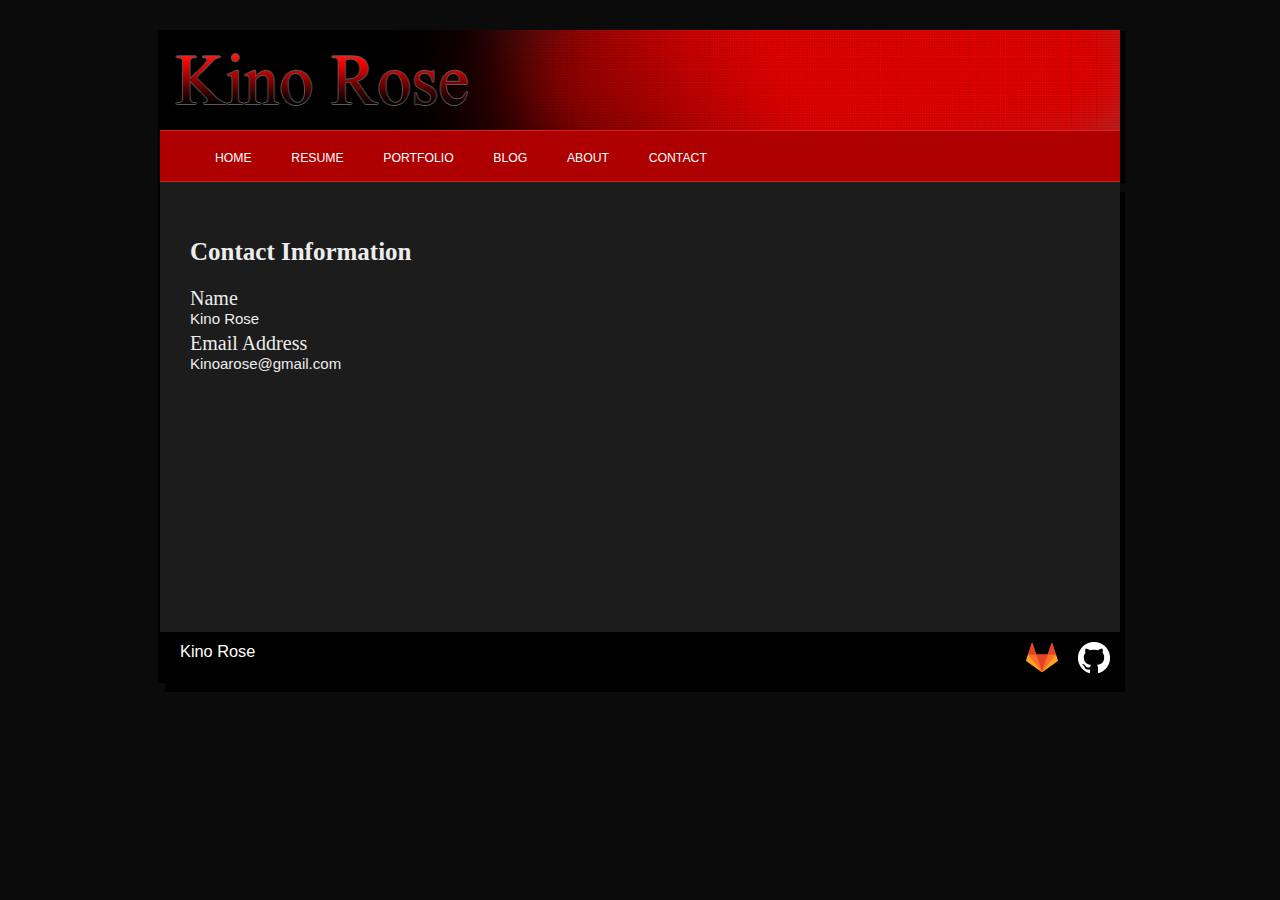
==== contact.html @ 845d67f8 "Add flexbox and bootstrap integration" ====
<!DOCTYPE html>
<html lang="en">
    <head>
        <meta charset="UTF-8">
        <title>Kino Rose - Contact </title>
        <link rel="stylesheet" href="css/style.css">
        <script src="js/"></script>
    </head>
    <body>
        <!-- Build your site content here -->
     <!-- Header Area -->
     <div class="header">
     <img src="resources/Banner.png" alt="banner">
     </div>
     <!-- Navigation -->
     <div class="navigation">
      <ul class="nav">
       <li class="nav"><a href="index.html">Home</a></li> 
       <li class="nav"><a href="resume.html">Resume</a></li> 
       <li class="nav"><a href="portfolio.html">Portfolio</a></li>
       <li class="nav"><a href="https://lambdascorner.wordpress.com/" target="_blank">Blog</a></li> 
       <li class="nav"><a href="#About">About</a></li>
       <li class="nav"><a href="contact.html">Contact</a><li>
      </ul>
     </div>

     <!-- Content Area -->
     <div class="contentArea">
      <br>
      <h2>Contact Information</h2>
      <!-- Description List for contact information -->
      <dl class="contact">
      <dt class="contact">Name</dt>
      <dd class="contact">Kino Rose</dd>
      <dt class="contact">Email Address </dt>
      <dd class="contact">Kinoarose@gmail.com</dd>
      </dl> 
      <br>
     </div>
     <!--Footer Area -->
     <div class="footer">
      <footer><p class="footer">Kino Rose 
      <a href="https://github.com/KinoAR" target="_blank"><img class="socialLinks" src="resources/GitHub-Mark/PNG/GitHub-Mark-Light-32px.png" style="vertical-align:top" alt="GitHub"></a> 
      <a href="https://gitlab.com/u/KinoR" target="_blank"><img class="socialLinks" src="resources/logo-square.svg"></a>
      </p>
      </footer>
     </div>

    </body>
</html>
---- css/style.css ----
/* All style should go in this document. */


/*Stylesheet for personal website */

/* General Tags */
html {
	font-size: .85rem;
}


h3
{
	font-size:20px;
	font-family:serif;
	padding-top:20px;
	margin-left:20px;
}



h2
{
	font-size: 25px;
	font-family:serif;
	padding-top:20px;
	margin-left:30px;
	font-weight: 0px;
}

h1
{
	padding-top:30px;
	padding-left:5px;
}

body
{
	color: white;
	background-color: #0B0B0B;
	margin:0px;
	padding-left:0px;
	font-family:sans-serif;
	display:flex;
	flex-wrap:wrap;
	align-self:center;
	align-items:center;
	flex-grow:1;
	flex-shrink:1;
	flex-basis:auto;
	min-height:100vh;
	min-width: 100vw;
	flex-direction:column;
}
.header > img 
{
	max-width: 75vw;
	max-height: 50vh;
	height:100px;
}

p
{
	margin-left:20px;
	padding-top:10px;
	text-decoration: none;
	font-size:1.2rem;
}



/* Special ID tags */
div.header
{
	margin-top:30px;
	width:1000px;
	max-width: 75vw;
	height:100px;
	box-shadow: 5px 1px 1px black,-2px 1px 1px black;
	background-color:#101010;
}

div.navigation
{
	text-decoration:none;
	padding:0;
	float:left;
	background-color:#AE0000;
	width:1000px;
	max-width: 75vw;
	height:50px;
	border:thin;
	border-top:solid;
	border-bottom:solid;
	border-width:1px;
	border-color:#D52121;
	box-shadow: 5px 1px 1px black,-2px 1px 1px black;
	top:0px;
}


/*Position */
div.contentArea
{
	color: #EDEDED;
	padding:0px;
	width:1000px;
	max-width: 75vw;
	height:450px;
	min-height: 50vh;
	background-color:#1C1C1C;
	box-shadow: 5px 10px 1px black,-2px 1px 1px black;
	overflow:auto;
}

h2.contentArea
{
	font-family:serif;
	padding-top:20px;
	margin-left:20px;
	font-weight: 0px;
}
p.contentArea
{
	margin-left:20px;
	padding:10px;
	text-decoration: none;
	min-width: 25vw;
	line-height:1.45;
	overflow: hidden;
}
div.footer
{
	background-color:black;
	width:1000px;
	max-width: 75vw;
	min-height: 5vh;
	height:50px;
	box-shadow: 5px 10px 1px black,-2px 1px 1px black;
}

.objectDisplay
{
	width:960px;
	height:300px;
}

#portfolioImage
{
	width:250px;
	height:250px;
	vertical-align:text-top;
	float:right;
	margin:10px;
	border-radius:10px;
	border: 1px solid black;
}

.socialLinks
{
	text-align: right;
	float:right;
	height:32px;
	width:32px;
	display:block;
	margin:0px 10px;
}

/* Class IDs */
 p.footer
 {
 	margin-top:0px;
 }
ul.nav
{
	list-style-type:none;
	overflow:hidden;
	margin:0px;
	margin-left:0%;
	width:75vw;
}

li.nav
{
	float:left;
	padding-top:15px;
	margin-right:.75vw;
	flex-shrink:0;
}


dl.contact
{
	margin-left:30px;
}
dt.contact
{
	font-family:serif;
	font-size:20px;
}
dd.contact
{
	font-size:15px;
	padding-bottom:5px;
	margin-left:0px;
}
a
{
	font-size: 1.3rem;

}
a:link,a:visited
{
	text-transform: uppercase;
	font-size: .9rem;
	text-align: center;
	color: white;
	text-decoration:none;

}

a:hover
{
	text-transform: uppercase;
	text-align: center;
	color: orange;
}


/* Bootstrap override style */

.nav>li>a:focus, .nav>li>a:hover {
    text-decoration: none;
    background-color: transparent;
}

.nav>li>a {
    position: relative;
    display: inherit;
    padding: 5px 15px;
}

img.img-responsive
{
	max-width: 100%;
	padding-left: 30px;
	display: block;
	min-height: 12vh;
	height:auto;
	width: auto;
}

.row {
    max-width: 45vw;
    margin-left: 20px;
    min-width: 90%;
}
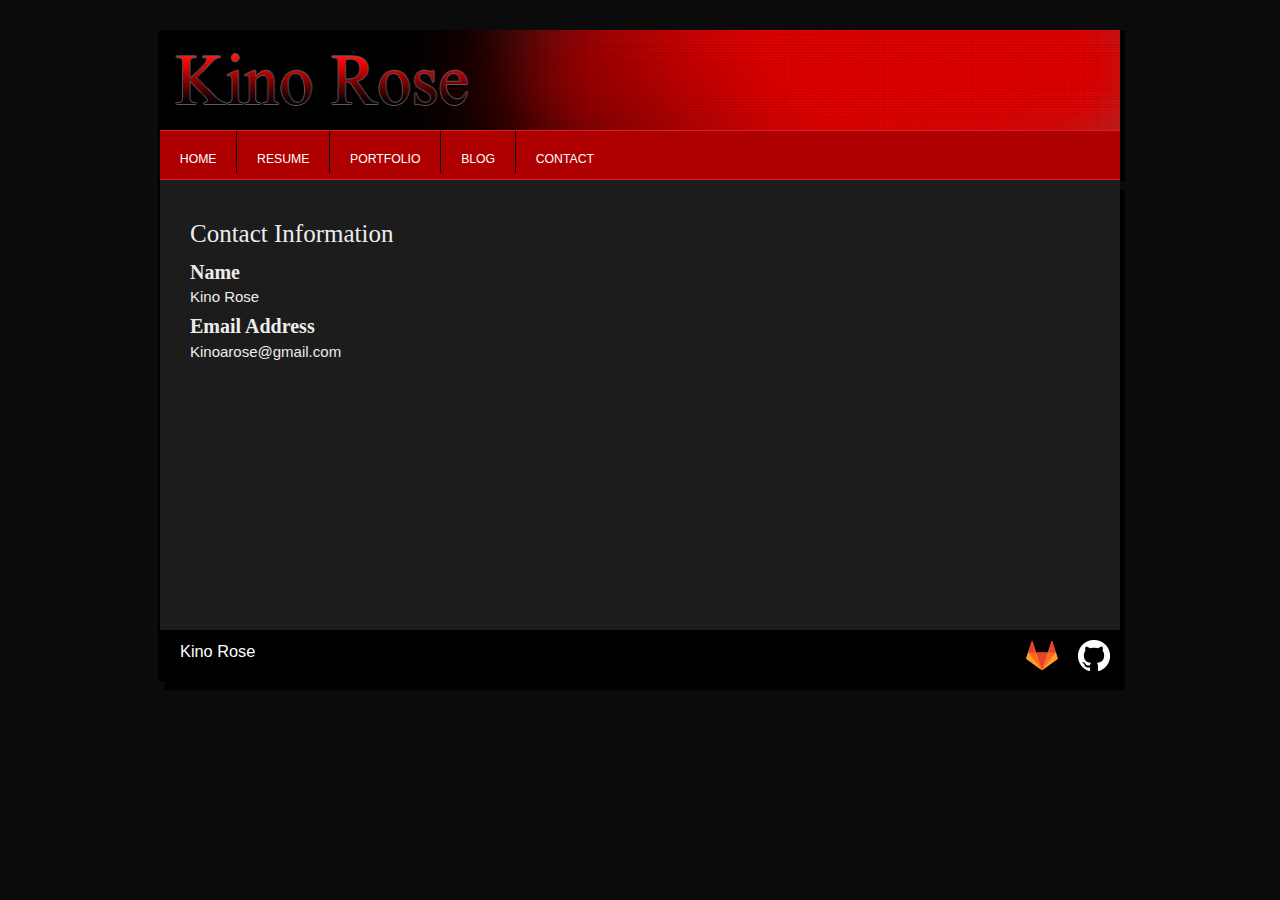
==== commit 64d2fee6: "Fix website lengths" ====
--- a/contact.html
+++ b/contact.html
@@ -3,14 +3,15 @@
     <head>
         <meta charset="UTF-8">
         <title>Kino Rose - Contact </title>
+        <link rel="stylesheet" href ="https://maxcdn.bootstrapcdn.com/bootstrap/3.3.5/css/bootstrap.min.css">
         <link rel="stylesheet" href="css/style.css">
-        <script src="js/"></script>
+        <script></script>
     </head>
     <body>
         <!-- Build your site content here -->
      <!-- Header Area -->
      <div class="header">
-     <img src="resources/Banner.png" alt="banner">
+     <img src="resources/Banner.png" alt="banner" class="header">
      </div>
      <!-- Navigation -->
      <div class="navigation">
@@ -19,14 +20,12 @@
        <li class="nav"><a href="resume.html">Resume</a></li> 
        <li class="nav"><a href="portfolio.html">Portfolio</a></li>
        <li class="nav"><a href="https://lambdascorner.wordpress.com/" target="_blank">Blog</a></li> 
-       <li class="nav"><a href="#About">About</a></li>
        <li class="nav"><a href="contact.html">Contact</a><li>
       </ul>
      </div>
 
      <!-- Content Area -->
      <div class="contentArea">
-      <br>
       <h2>Contact Information</h2>
       <!-- Description List for contact information -->
       <dl class="contact">
@@ -35,12 +34,11 @@
       <dt class="contact">Email Address </dt>
       <dd class="contact">Kinoarose@gmail.com</dd>
       </dl> 
-      <br>
      </div>
      <!--Footer Area -->
      <div class="footer">
       <footer><p class="footer">Kino Rose 
-      <a href="https://github.com/KinoAR" target="_blank"><img class="socialLinks" src="resources/GitHub-Mark/PNG/GitHub-Mark-Light-32px.png" style="vertical-align:top" alt="GitHub"></a> 
+      <a href="https://github.com/KinoAR" target="_blank"><img class="socialLinks" src="resources/GitHub-Mark/PNG/GitHub-Mark-Light-32px.png" alt="GitHub"></a> 
       <a href="https://gitlab.com/u/KinoR" target="_blank"><img class="socialLinks" src="resources/logo-square.svg"></a>
       </p>
       </footer>
--- a/css/style.css
+++ b/css/style.css
@@ -8,19 +8,14 @@
 	font-size: .85rem;
 }
 
-
-h3
-{
+h3 {
 	font-size:20px;
 	font-family:serif;
 	padding-top:20px;
 	margin-left:20px;
 }
 
-
-
-h2
-{
+h2 {
 	font-size: 25px;
 	font-family:serif;
 	padding-top:20px;
@@ -28,14 +23,12 @@
 	font-weight: 0px;
 }
 
-h1
-{
+h1 {
 	padding-top:30px;
 	padding-left:5px;
 }
 
-body
-{
+body {
 	color: white;
 	background-color: #0B0B0B;
 	margin:0px;
@@ -52,15 +45,9 @@
 	min-width: 100vw;
 	flex-direction:column;
 }
-.header > img 
-{
-	max-width: 75vw;
-	max-height: 50vh;
-	height:100px;
-}
-
-p
-{
+
+
+p {
 	margin-left:20px;
 	padding-top:10px;
 	text-decoration: none;
@@ -70,23 +57,27 @@
 
 
 /* Special ID tags */
-div.header
-{
+div.header {
 	margin-top:30px;
-	width:1000px;
+	width:100%;
 	max-width: 75vw;
 	height:100px;
 	box-shadow: 5px 1px 1px black,-2px 1px 1px black;
 	background-color:#101010;
 }
 
-div.navigation
-{
+img.header {
+	width:100%;
+	max-height: 50vh;
+	height:100px;
+}
+
+div.navigation {
 	text-decoration:none;
 	padding:0;
 	float:left;
 	background-color:#AE0000;
-	width:1000px;
+	width:100%;
 	max-width: 75vw;
 	height:50px;
 	border:thin;
@@ -100,11 +91,10 @@
 
 
 /*Position */
-div.contentArea
-{
+div.contentArea {
 	color: #EDEDED;
 	padding:0px;
-	width:1000px;
+	width:100%;
 	max-width: 75vw;
 	height:450px;
 	min-height: 50vh;
@@ -113,15 +103,18 @@
 	overflow:auto;
 }
 
-h2.contentArea
-{
+h2.contentArea {
 	font-family:serif;
 	padding-top:20px;
 	margin-left:20px;
 	font-weight: 0px;
 }
-p.contentArea
-{
+
+span.contentArea {
+	font-size: 1.6rem;
+}
+
+p.contentArea {
 	margin-left:20px;
 	padding:10px;
 	text-decoration: none;
@@ -129,24 +122,22 @@
 	line-height:1.45;
 	overflow: hidden;
 }
-div.footer
-{
+
+div.footer {
 	background-color:black;
-	width:1000px;
+	width:100%;
 	max-width: 75vw;
 	min-height: 5vh;
 	height:50px;
 	box-shadow: 5px 10px 1px black,-2px 1px 1px black;
 }
 
-.objectDisplay
-{
+.objectDisplay {
 	width:960px;
 	height:300px;
 }
 
-#portfolioImage
-{
+#portfolioImage {
 	width:250px;
 	height:250px;
 	vertical-align:text-top;
@@ -156,8 +147,7 @@
 	border: 1px solid black;
 }
 
-.socialLinks
-{
+.socialLinks {
 	text-align: right;
 	float:right;
 	height:32px;
@@ -177,40 +167,46 @@
 	overflow:hidden;
 	margin:0px;
 	margin-left:0%;
-	width:75vw;
-}
-
-li.nav
-{
+	width:100%;
+}
+
+li.nav {
 	float:left;
 	padding-top:15px;
-	margin-right:.75vw;
+	display:block;
+	width:auto;
 	flex-shrink:0;
-}
-
-
-dl.contact
-{
+	padding-left: .5%;
+	padding-right: .5%;
+	margin-left: 0%;
+}
+
+li~li.nav {
+	border-left: 1px solid #000000;
+}
+
+
+dl.contact {
 	margin-left:30px;
 }
-dt.contact
-{
+
+dt.contact {
 	font-family:serif;
 	font-size:20px;
 }
-dd.contact
-{
+
+dd.contact {
 	font-size:15px;
 	padding-bottom:5px;
 	margin-left:0px;
 }
-a
-{
+
+a {
 	font-size: 1.3rem;
 
 }
-a:link,a:visited
-{
+
+a:link,a:visited {
 	text-transform: uppercase;
 	font-size: .9rem;
 	text-align: center;
@@ -219,8 +215,7 @@
 
 }
 
-a:hover
-{
+a:hover {
 	text-transform: uppercase;
 	text-align: center;
 	color: orange;
@@ -240,12 +235,11 @@
     padding: 5px 15px;
 }
 
-img.img-responsive
-{
+img.img-responsive {
 	max-width: 100%;
 	padding-left: 30px;
 	display: block;
-	min-height: 12vh;
+	min-height: 15vh;
 	height:auto;
 	width: auto;
 }
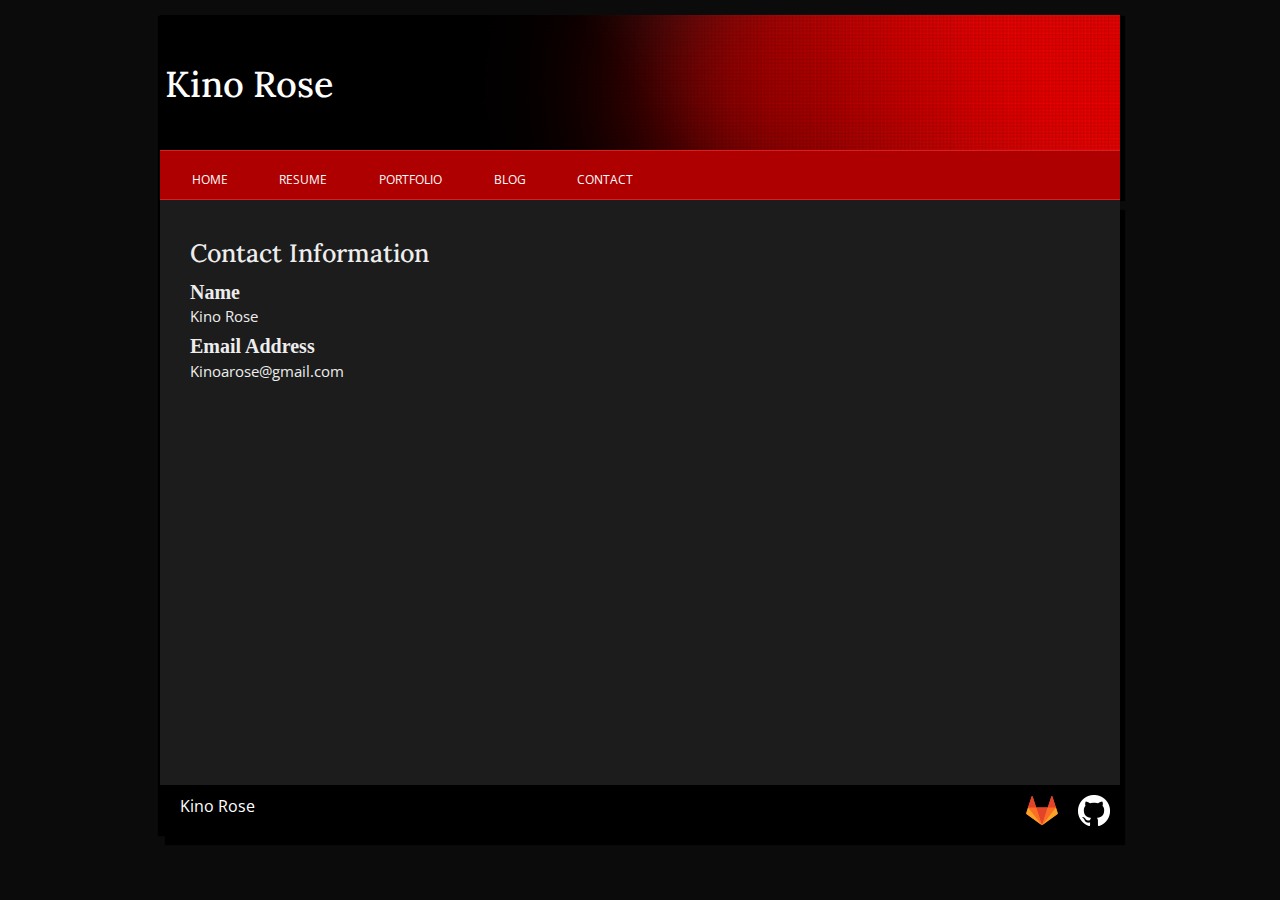
==== commit dbe84662: "Update Resume Site" ====
--- a/contact.html
+++ b/contact.html
@@ -3,15 +3,16 @@
     <head>
         <meta charset="UTF-8">
         <title>Kino Rose - Contact </title>
+         <!-- StyleSheets -->
+        <link rel="stylesheet" href="css/normalize.css">
         <link rel="stylesheet" href ="https://maxcdn.bootstrapcdn.com/bootstrap/3.3.5/css/bootstrap.min.css">
         <link rel="stylesheet" href="css/style.css">
         <script></script>
     </head>
     <body>
-        <!-- Build your site content here -->
      <!-- Header Area -->
      <div class="header">
-     <img src="resources/Banner.png" alt="banner" class="header">
+       <h1> Kino Rose </h1>
      </div>
      <!-- Navigation -->
      <div class="navigation">
@@ -23,17 +24,16 @@
        <li class="nav"><a href="contact.html">Contact</a><li>
       </ul>
      </div>
-
      <!-- Content Area -->
      <div class="contentArea">
-      <h2>Contact Information</h2>
+       <h2>Contact Information</h2>
       <!-- Description List for contact information -->
-      <dl class="contact">
-      <dt class="contact">Name</dt>
-      <dd class="contact">Kino Rose</dd>
-      <dt class="contact">Email Address </dt>
-      <dd class="contact">Kinoarose@gmail.com</dd>
-      </dl> 
+       <dl class="contact">
+         <dt class="contact">Name</dt>
+         <dd class="contact">Kino Rose</dd>
+         <dt class="contact">Email Address </dt>
+         <dd class="contact">Kinoarose@gmail.com</dd>
+       </dl> 
      </div>
      <!--Footer Area -->
      <div class="footer">
@@ -43,6 +43,5 @@
       </p>
       </footer>
      </div>
-
     </body>
 </html>
--- a/css/style.css
+++ b/css/style.css
@@ -1,4 +1,6 @@
-/* All style should go in this document. */
+/* Imported StyleSheets */
+
+@import url(https://fonts.googleapis.com/css?family=Montserrat|Josefin+Sans|Open+Sans|Lora|Roboto+Condensed);
 
 
 /*Stylesheet for personal website */
@@ -10,20 +12,21 @@
 
 h3 {
 	font-size:20px;
-	font-family:serif;
+	font-family: 'Lora', serif;
 	padding-top:20px;
 	margin-left:20px;
 }
 
 h2 {
 	font-size: 25px;
-	font-family:serif;
+	font-family: 'Lora', serif;
 	padding-top:20px;
 	margin-left:30px;
 	font-weight: 0px;
 }
 
 h1 {
+	font-family: 'Lora', serif;
 	padding-top:30px;
 	padding-left:5px;
 }
@@ -31,9 +34,8 @@
 body {
 	color: white;
 	background-color: #0B0B0B;
-	margin:0px;
 	padding-left:0px;
-	font-family:sans-serif;
+	font-family: 'Open Sans', sans-serif;
 	display:flex;
 	flex-wrap:wrap;
 	align-self:center;
@@ -54,24 +56,37 @@
 	font-size:1.2rem;
 }
 
-
-
-/* Special ID tags */
+/* Class IDs */
+#portfolioImage {
+	width:250px;
+	height:250px;
+	vertical-align:text-top;
+	float:right;
+	margin:10px;
+	border-radius:10px;
+	border: 1px solid black;
+}
+
+/* Class tags */
+
+/*Header */
 div.header {
-	margin-top:30px;
-	width:100%;
-	max-width: 75vw;
-	height:100px;
+	margin-top:15px;
+	width:100%;
+	max-width: 75vw;
+	height:15vh;
 	box-shadow: 5px 1px 1px black,-2px 1px 1px black;
 	background-color:#101010;
+	background-size:cover;
+	background-image: url("../resources/Banner.png")
 }
 
 img.header {
 	width:100%;
-	max-height: 50vh;
-	height:100px;
-}
-
+	height:100%;
+}
+
+/*Navigation */
 div.navigation {
 	text-decoration:none;
 	padding:0;
@@ -89,15 +104,37 @@
 	top:0px;
 }
 
-
-/*Position */
+ul.nav
+{
+	list-style-type:none;
+	overflow:hidden;
+	margin:0px;
+	margin-left:0%;
+	width:100%;
+	height: 100%;
+}
+
+li.nav {
+	float:left;
+	padding-top:15px;
+	display:block;
+	height:100%;
+	width:auto;
+	flex-shrink:0;
+	padding-left: .5%;
+	padding-right: .5%;
+	margin-left: 1.25%;
+}
+
+
+/* Content Area */
 div.contentArea {
 	color: #EDEDED;
 	padding:0px;
 	width:100%;
 	max-width: 75vw;
-	height:450px;
-	min-height: 50vh;
+	min-height:65vh; 
+	max-height: 65vh;
 	background-color:#1C1C1C;
 	box-shadow: 5px 10px 1px black,-2px 1px 1px black;
 	overflow:auto;
@@ -123,6 +160,7 @@
 	overflow: hidden;
 }
 
+ /* Footer */
 div.footer {
 	background-color:black;
 	width:100%;
@@ -132,19 +170,14 @@
 	box-shadow: 5px 10px 1px black,-2px 1px 1px black;
 }
 
+ p.footer
+ {
+ 	margin-top:0px;
+ }
+
 .objectDisplay {
 	width:960px;
 	height:300px;
-}
-
-#portfolioImage {
-	width:250px;
-	height:250px;
-	vertical-align:text-top;
-	float:right;
-	margin:10px;
-	border-radius:10px;
-	border: 1px solid black;
 }
 
 .socialLinks {
@@ -156,36 +189,7 @@
 	margin:0px 10px;
 }
 
-/* Class IDs */
- p.footer
- {
- 	margin-top:0px;
- }
-ul.nav
-{
-	list-style-type:none;
-	overflow:hidden;
-	margin:0px;
-	margin-left:0%;
-	width:100%;
-}
-
-li.nav {
-	float:left;
-	padding-top:15px;
-	display:block;
-	width:auto;
-	flex-shrink:0;
-	padding-left: .5%;
-	padding-right: .5%;
-	margin-left: 0%;
-}
-
-li~li.nav {
-	border-left: 1px solid #000000;
-}
-
-
+/*Contact & Resume Styles */
 dl.contact {
 	margin-left:30px;
 }
@@ -201,6 +205,7 @@
 	margin-left:0px;
 }
 
+/* Links */
 a {
 	font-size: 1.3rem;
 
@@ -218,12 +223,10 @@
 a:hover {
 	text-transform: uppercase;
 	text-align: center;
-	color: orange;
-}
-
+	color: black;
+}
 
 /* Bootstrap override style */
-
 .nav>li>a:focus, .nav>li>a:hover {
     text-decoration: none;
     background-color: transparent;
@@ -239,7 +242,7 @@
 	max-width: 100%;
 	padding-left: 30px;
 	display: block;
-	min-height: 15vh;
+	min-height: 17vh;
 	height:auto;
 	width: auto;
 }
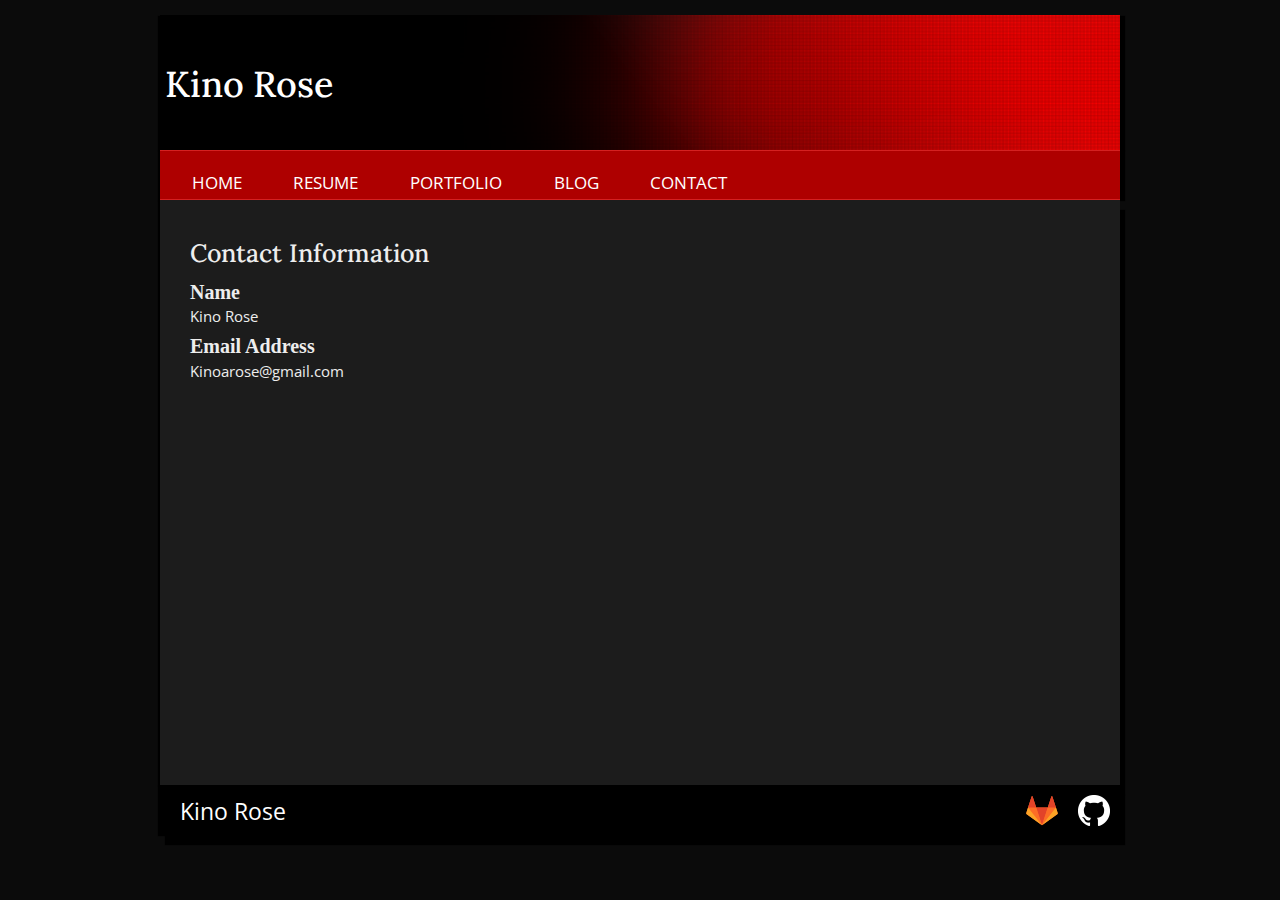
==== commit 5d0ac3b5: "Fix font sizes." ====
--- a/contact.html
+++ b/contact.html
@@ -2,6 +2,7 @@
 <html lang="en">
     <head>
         <meta charset="UTF-8">
+        <meta name=viewport content="width=device-width, initial-scale=1">
         <title>Kino Rose - Contact </title>
          <!-- StyleSheets -->
         <link rel="stylesheet" href="css/normalize.css">
--- a/css/style.css
+++ b/css/style.css
@@ -7,7 +7,7 @@
 
 /* General Tags */
 html {
-	font-size: .85rem;
+	font-size: 1.2rem;
 }
 
 h3 {
@@ -32,6 +32,7 @@
 }
 
 body {
+	font-size: 1.5rem;
 	color: white;
 	background-color: #0B0B0B;
 	padding-left:0px;
@@ -88,6 +89,7 @@
 
 /*Navigation */
 div.navigation {
+	font-size: 30px;
 	text-decoration:none;
 	padding:0;
 	float:left;
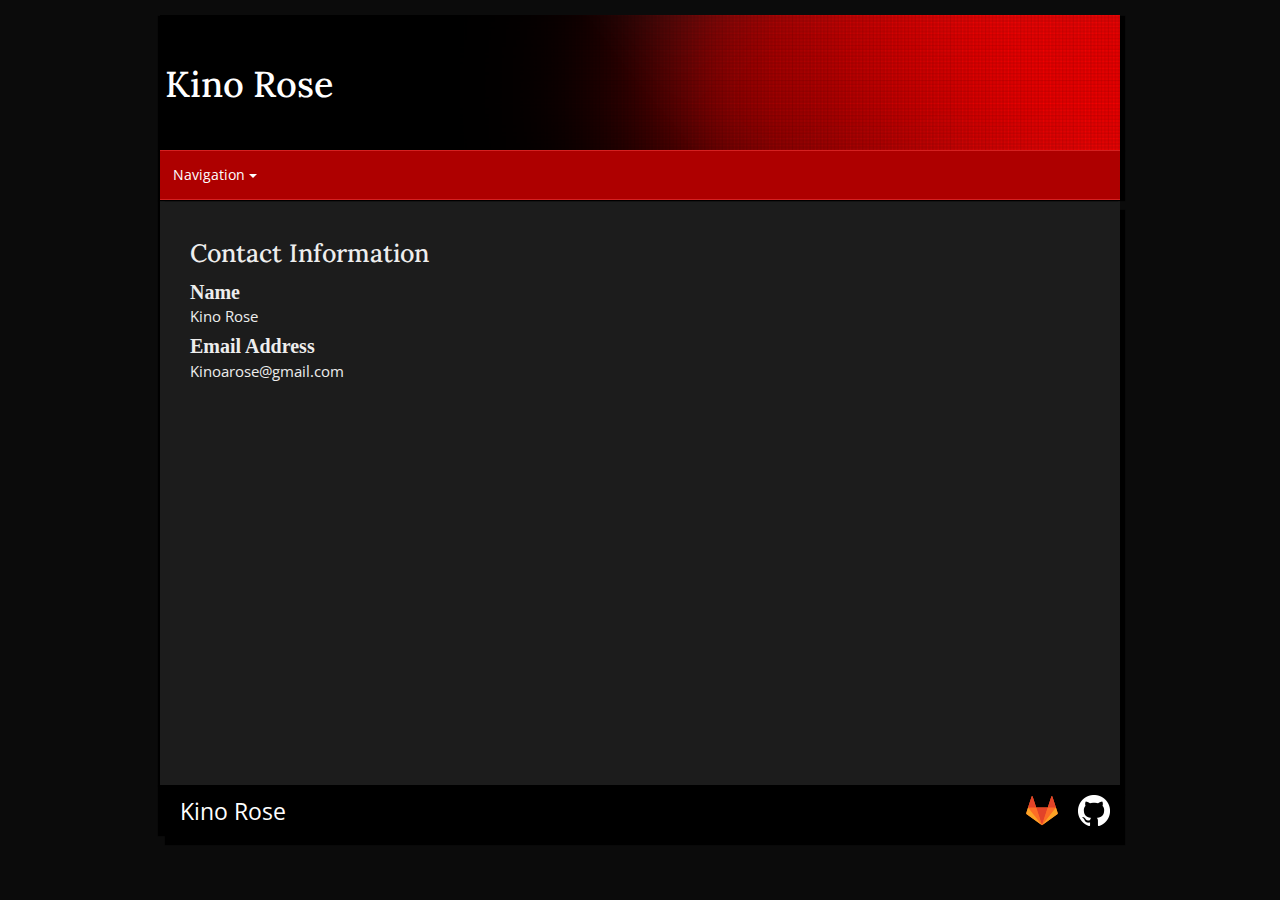
==== commit 3c61de8f: "Fix navigation." ====
--- a/contact.html
+++ b/contact.html
@@ -8,7 +8,6 @@
         <link rel="stylesheet" href="css/normalize.css">
         <link rel="stylesheet" href ="https://maxcdn.bootstrapcdn.com/bootstrap/3.3.5/css/bootstrap.min.css">
         <link rel="stylesheet" href="css/style.css">
-        <script></script>
     </head>
     <body>
      <!-- Header Area -->
@@ -16,15 +15,20 @@
        <h1> Kino Rose </h1>
      </div>
      <!-- Navigation -->
-     <div class="navigation">
-      <ul class="nav">
-       <li class="nav"><a href="index.html">Home</a></li> 
-       <li class="nav"><a href="resume.html">Resume</a></li> 
-       <li class="nav"><a href="portfolio.html">Portfolio</a></li>
-       <li class="nav"><a href="https://lambdascorner.wordpress.com/" target="_blank">Blog</a></li> 
-       <li class="nav"><a href="contact.html">Contact</a><li>
-      </ul>
-     </div>
+     <nav class="navigation navbar">
+        <div class="navigation container-fluid dropdown">
+         <button class="btn btn-primary dropdown-toggle" type="button" data-toggle="dropdown">Navigation
+         <span class="caret"></span></button>
+         <ul class="nav dropdown-menu">
+           <li class="nav"><a href="index.html">Home</a></li> 
+           <li class="nav"><a href="resume.html">Resume</a></li> 
+           <li class="nav"><a href="portfolio.html">Portfolio</a></li>
+           <li class="nav"><a href="https://lambdascorner.wordpress.com/" target="_blank">Blog</a></li> 
+           <li class="nav"><a href="contact.html">Contact</a></li>
+         </ul>
+        </div>
+      </div>
+      </nav>
      <!-- Content Area -->
      <div class="contentArea">
        <h2>Contact Information</h2>
@@ -45,4 +49,8 @@
       </footer>
      </div>
     </body>
+     <!--Script Area-->
+    <script src="https://ajax.googleapis.com/ajax/libs/jquery/1.11.3/jquery.min.js"></script>
+     <script src="http://maxcdn.bootstrapcdn.com/bootstrap/3.3.5/js/bootstrap.min.js"></script>
+    <script src="websiteScript.js"></script>
 </html>
--- a/css/style.css
+++ b/css/style.css
@@ -88,13 +88,22 @@
 }
 
 /*Navigation */
+nav.navigation {
+	max-width: 75vw;
+	width:100%;
+	height:100%;
+	max-height: 10vh;
+	padding-bottom: 0px;
+	margin-bottom: 0px;
+	border:none;
+}
 div.navigation {
 	font-size: 30px;
 	text-decoration:none;
 	padding:0;
-	float:left;
 	background-color:#AE0000;
 	width:100%;
+	max-height: 10vh;
 	max-width: 75vw;
 	height:50px;
 	border:thin;
@@ -109,23 +118,21 @@
 ul.nav
 {
 	list-style-type:none;
-	overflow:hidden;
 	margin:0px;
 	margin-left:0%;
-	width:100%;
+	width:auto;
 	height: 100%;
+	background-color:#AE0000;
 }
 
 li.nav {
-	float:left;
-	padding-top:15px;
+	padding-top:0px;
 	display:block;
+	color:white;
 	height:100%;
 	width:auto;
-	flex-shrink:0;
-	padding-left: .5%;
-	padding-right: .5%;
-	margin-left: 1.25%;
+	font-size: 1rem;
+	background-color: #AE0000;
 }
 
 
@@ -225,7 +232,7 @@
 a:hover {
 	text-transform: uppercase;
 	text-align: center;
-	color: black;
+	color: white;
 }
 
 /* Bootstrap override style */
@@ -254,3 +261,36 @@
     margin-left: 20px;
     min-width: 90%;
 }
+.dropdown-menu>li>a {
+	color:white;
+}
+.btn-primary {
+    color: #fff;
+    background-color: #AE0000;
+    border-color:#AE0000;
+}
+
+.btn-primary.active.focus, .btn-primary.active:focus, .btn-primary.active:hover, 
+.btn-primary:active.focus, .btn-primary:active:focus, 
+.btn-primary:active:hover, .open>.dropdown-toggle.btn-primary.focus, 
+.open>.dropdown-toggle.btn-primary:focus, 
+.open>.dropdown-toggle.btn-primary:hover {
+    color: #fff;
+    background-color: #AE0000;
+    border-color: #AE0000;
+}
+
+.btn-primary.active, .btn-primary:active, .open>.dropdown-toggle.btn-primary {
+    color: #fff;
+    background-color: #AE0000;
+    border-color: #AE0000;
+}
+.btn:focus {
+  background-color: #AE0000;
+}
+
+.btn-primary:hover {
+    color: #fff;
+    background-color: #AE0000;
+    border-color: #AE0000;
+}
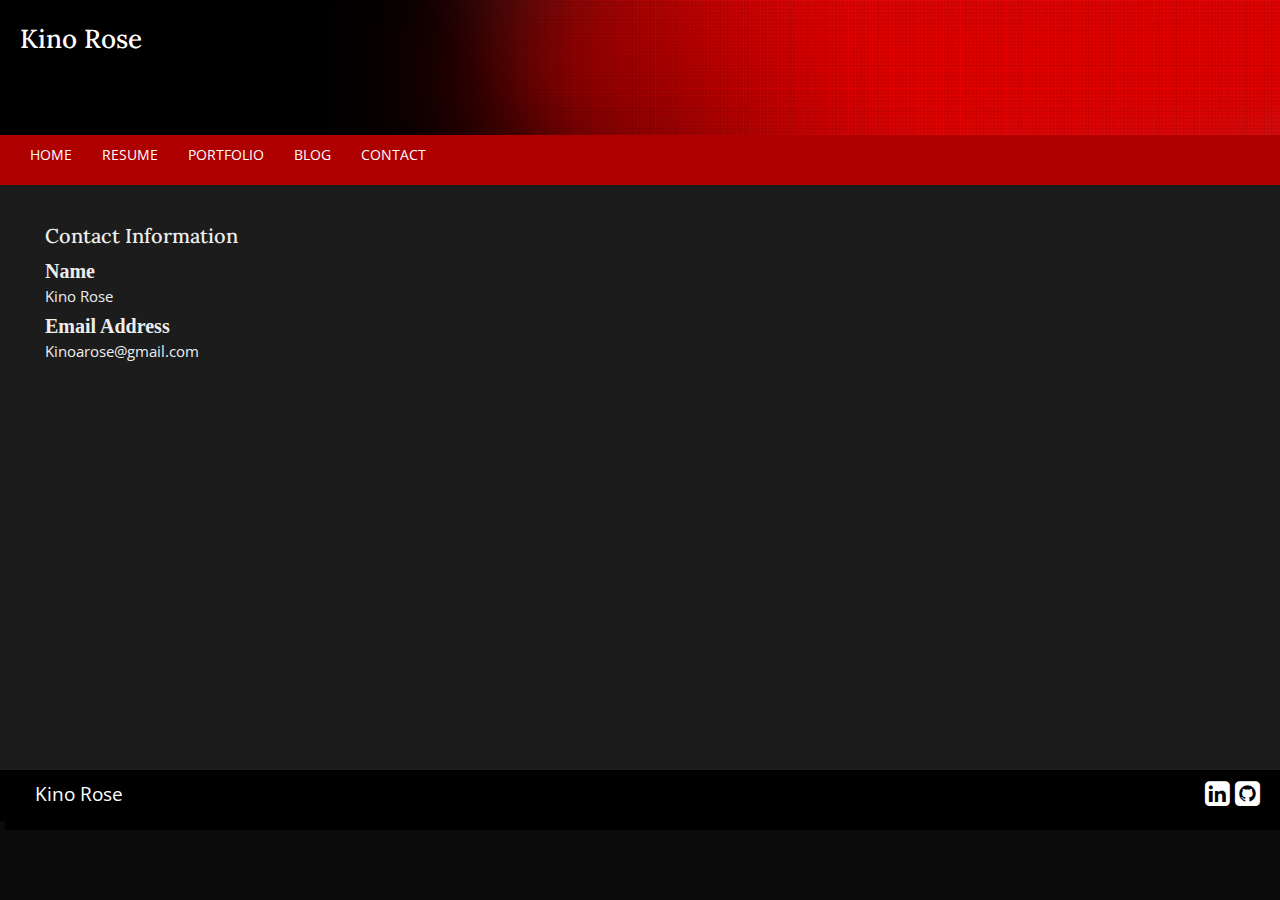
==== commit 84c1e1c9: "Finished resume website" ====
--- a/contact.html
+++ b/contact.html
@@ -1,56 +1,83 @@
 <!DOCTYPE html>
 <html lang="en">
-    <head>
-        <meta charset="UTF-8">
-        <meta name=viewport content="width=device-width, initial-scale=1">
-        <title>Kino Rose - Contact </title>
-         <!-- StyleSheets -->
-        <link rel="stylesheet" href="css/normalize.css">
-        <link rel="stylesheet" href ="https://maxcdn.bootstrapcdn.com/bootstrap/3.3.5/css/bootstrap.min.css">
-        <link rel="stylesheet" href="css/style.css">
-    </head>
-    <body>
+  <head>
+    <meta charset="UTF-8">
+    <meta name=viewport content="width=device-width, initial-scale=1">
+    <title> Kino Rose - Contact </title>
+    <!-- StyleSheets -->
+    <link rel="stylesheet" href="css/normalize.css">
+    <link rel="stylesheet" href="https://maxcdn.bootstrapcdn.com/bootstrap/3.3.5/css/bootstrap.min.css">
+    <link rel="stylesheet" href="https://maxcdn.bootstrapcdn.com/font-awesome/4.5.0/css/font-awesome.min.css">
+    <link rel="stylesheet" href="css/style.css">    
+  </head>
+  <body class="container-fluid">
      <!-- Header Area -->
-     <div class="header">
-       <h1> Kino Rose </h1>
-     </div>
+    <div class="row header">
+      <div class="col-xs-12">
+        <h1> Kino Rose </h1>
+      </div>
+    </div>
      <!-- Navigation -->
-     <nav class="navigation navbar">
-        <div class="navigation container-fluid dropdown">
-         <button class="btn btn-primary dropdown-toggle" type="button" data-toggle="dropdown">Navigation
-         <span class="caret"></span></button>
-         <ul class="nav dropdown-menu">
-           <li class="nav"><a href="index.html">Home</a></li> 
-           <li class="nav"><a href="resume.html">Resume</a></li> 
-           <li class="nav"><a href="portfolio.html">Portfolio</a></li>
-           <li class="nav"><a href="https://lambdascorner.wordpress.com/" target="_blank">Blog</a></li> 
-           <li class="nav"><a href="contact.html">Contact</a></li>
-         </ul>
+     <div class="row">
+      <nav class="navbar navbar-default navigation">
+        <div class=" navigate container-fluid">
+          <!-- Brand and toggle get grouped for better mobile display -->
+          <div class="navbar-header">
+            <button type="button" class="navbar-toggle collapsed" data-toggle="collapse" data-target="#bs-example-navbar-collapse-1" aria-expanded="false">
+              <span class="sr-only">Toggle navigation</span>
+              <span class="icon-bar"></span>
+              <span class="icon-bar"></span>
+              <span class="icon-bar"></span>
+            </button>
+          </div>
+          <!-- Collect the nav links, forms, and other content for toggling -->
+          <div class="collapse navbar-collapse" id="bs-example-navbar-collapse-1">
+            <ul class="nav navbar-nav">
+             <li class="nav"><a href="index.html">Home</a></li> 
+             <li class="nav"><a href="resume.html">Resume</a></li> 
+             <li class="nav"><a href="portfolio.html">Portfolio</a></li>
+             <li class="nav"><a href="https://lambdascorner.wordpress.com/" target="_blank">Blog</a></li> 
+             <li class="nav"><a href="contact.html">Contact</a></li>
+            </ul>
+          </div><!-- /.navbar-collapse -->
+        </div><!-- /.container-fluid -->
+      </nav>
+    </div>
+     <!-- Content Area -->
+     <div class="row contentArea">
+       <div class="col-xs-12">
+         <h2>Contact Information</h2>
+        <!-- Description List for contact information -->
+         <dl class="contact">
+           <dt class="contact">Name</dt>
+           <dd class="contact">Kino Rose</dd>
+           <dt class="contact">Email Address </dt>
+           <dd class="contact">Kinoarose@gmail.com</dd>
+         </dl> 
         </div>
-      </div>
-      </nav>
-     <!-- Content Area -->
-     <div class="contentArea">
-       <h2>Contact Information</h2>
-      <!-- Description List for contact information -->
-       <dl class="contact">
-         <dt class="contact">Name</dt>
-         <dd class="contact">Kino Rose</dd>
-         <dt class="contact">Email Address </dt>
-         <dd class="contact">Kinoarose@gmail.com</dd>
-       </dl> 
      </div>
      <!--Footer Area -->
-     <div class="footer">
-      <footer><p class="footer">Kino Rose 
-      <a href="https://github.com/KinoAR" target="_blank"><img class="socialLinks" src="resources/GitHub-Mark/PNG/GitHub-Mark-Light-32px.png" alt="GitHub"></a> 
-      <a href="https://gitlab.com/u/KinoR" target="_blank"><img class="socialLinks" src="resources/logo-square.svg"></a>
-      </p>
+     <div class="row footer">
+      <footer>
+        <div class="col-xs-6">
+          <p class="footer">Kino Rose </p>
+        </div>
+        <div class="col-xs-6"> 
+          <ul class="footer">
+            <li class="footer">
+              <a href="https://github.com/KinoAR" target="_blank"><i class="fa fa-github-square fa-2x"></i></a>
+            </li>
+            <li class="footer">
+              <a href="https://www.linkedin.com/in/kinoarose" target="_blank"><i class="fa fa-linkedin-square fa-2x"></i></a>
+            </li>
+          </ul>
+        </div>
       </footer>
      </div>
-    </body>
-     <!--Script Area-->
-    <script src="https://ajax.googleapis.com/ajax/libs/jquery/1.11.3/jquery.min.js"></script>
-     <script src="http://maxcdn.bootstrapcdn.com/bootstrap/3.3.5/js/bootstrap.min.js"></script>
-    <script src="websiteScript.js"></script>
+  </body>
+    <!--Script Area-->
+  <script src="https://ajax.googleapis.com/ajax/libs/jquery/1.11.3/jquery.min.js"></script>
+  <script src="http://maxcdn.bootstrapcdn.com/bootstrap/3.3.5/js/bootstrap.min.js"></script>
+  <script src="websiteScript.js"></script>
 </html>
+
--- a/css/style.css
+++ b/css/style.css
@@ -7,7 +7,7 @@
 
 /* General Tags */
 html {
-	font-size: 1.2rem;
+	font-size: 16px;
 }
 
 h3 {
@@ -18,7 +18,7 @@
 }
 
 h2 {
-	font-size: 25px;
+	font-size: 20px;
 	font-family: 'Lora', serif;
 	padding-top:20px;
 	margin-left:30px;
@@ -27,26 +27,17 @@
 
 h1 {
 	font-family: 'Lora', serif;
-	padding-top:30px;
+  font-size: 26px;
+	padding-top: 5px;
 	padding-left:5px;
 }
 
 body {
-	font-size: 1.5rem;
+	font-size: 16px;
 	color: white;
 	background-color: #0B0B0B;
 	padding-left:0px;
 	font-family: 'Open Sans', sans-serif;
-	display:flex;
-	flex-wrap:wrap;
-	align-self:center;
-	align-items:center;
-	flex-grow:1;
-	flex-shrink:1;
-	flex-basis:auto;
-	min-height:100vh;
-	min-width: 100vw;
-	flex-direction:column;
 }
 
 
@@ -67,14 +58,13 @@
 	border-radius:10px;
 	border: 1px solid black;
 }
-
+div.portfolio-item {
+  min-height: 220px;
+}
 /* Class tags */
 
 /*Header */
 div.header {
-	margin-top:15px;
-	width:100%;
-	max-width: 75vw;
 	height:15vh;
 	box-shadow: 5px 1px 1px black,-2px 1px 1px black;
 	background-color:#101010;
@@ -89,22 +79,28 @@
 
 /*Navigation */
 nav.navigation {
-	max-width: 75vw;
-	width:100%;
-	height:100%;
-	max-height: 10vh;
 	padding-bottom: 0px;
 	margin-bottom: 0px;
+  color:white;
+  padding-left: 0px;
+  padding-right: 0px;
+  padding-top: 5px;
+  padding-bottom: 5px;
+  margin-left: 0px;
+  margin-right: 0px;
+  background-color:#AE0000;
+  border-radius: 0px;
 	border:none;
+}
+div.navigate {
+  padding-left: 0px;
+  padding-right: 0px;
 }
 div.navigation {
 	font-size: 30px;
 	text-decoration:none;
-	padding:0;
 	background-color:#AE0000;
-	width:100%;
 	max-height: 10vh;
-	max-width: 75vw;
 	height:50px;
 	border:thin;
 	border-top:solid;
@@ -121,7 +117,6 @@
 	margin:0px;
 	margin-left:0%;
 	width:auto;
-	height: 100%;
 	background-color:#AE0000;
 }
 
@@ -129,9 +124,7 @@
 	padding-top:0px;
 	display:block;
 	color:white;
-	height:100%;
 	width:auto;
-	font-size: 1rem;
 	background-color: #AE0000;
 }
 
@@ -140,8 +133,6 @@
 div.contentArea {
 	color: #EDEDED;
 	padding:0px;
-	width:100%;
-	max-width: 75vw;
 	min-height:65vh; 
 	max-height: 65vh;
 	background-color:#1C1C1C;
@@ -154,10 +145,6 @@
 	padding-top:20px;
 	margin-left:20px;
 	font-weight: 0px;
-}
-
-span.contentArea {
-	font-size: 1.6rem;
 }
 
 p.contentArea {
@@ -172,8 +159,6 @@
  /* Footer */
 div.footer {
 	background-color:black;
-	width:100%;
-	max-width: 75vw;
 	min-height: 5vh;
 	height:50px;
 	box-shadow: 5px 10px 1px black,-2px 1px 1px black;
@@ -182,8 +167,22 @@
  p.footer
  {
  	margin-top:0px;
+  width: 100%;
  }
 
+ ul.footer {
+  padding-top: 10px;
+  float:right;
+  display: inline;
+  list-style-type: none;
+  width: 200px;
+ }
+ li.footer {
+  float:right;
+  display:inline-block;
+  width: auto;
+  margin-right: 5px;
+ }
 .objectDisplay {
 	width:960px;
 	height:300px;
@@ -236,6 +235,9 @@
 }
 
 /* Bootstrap override style */
+.navbar-default .navbar-nav>li>a {
+    color:white;
+}
 .nav>li>a:focus, .nav>li>a:hover {
     text-decoration: none;
     background-color: transparent;
@@ -255,15 +257,17 @@
 	height:auto;
 	width: auto;
 }
-
-.row {
-    max-width: 45vw;
-    margin-left: 20px;
-    min-width: 90%;
-}
-.dropdown-menu>li>a {
-	color:white;
-}
+.navbar-default .navbar-toggle .icon-bar {
+    background-color: rgb(0, 0, 0);
+}
+.navbar-default .navbar-toggle:focus, .navbar-default .navbar-toggle:hover {
+    background-color: rgba(0, 0, 0, 0);
+}
+.navbar-default .navbar-toggle {
+    border-color: #ddd;
+    border: 0px;
+}
+
 .btn-primary {
     color: #fff;
     background-color: #AE0000;
